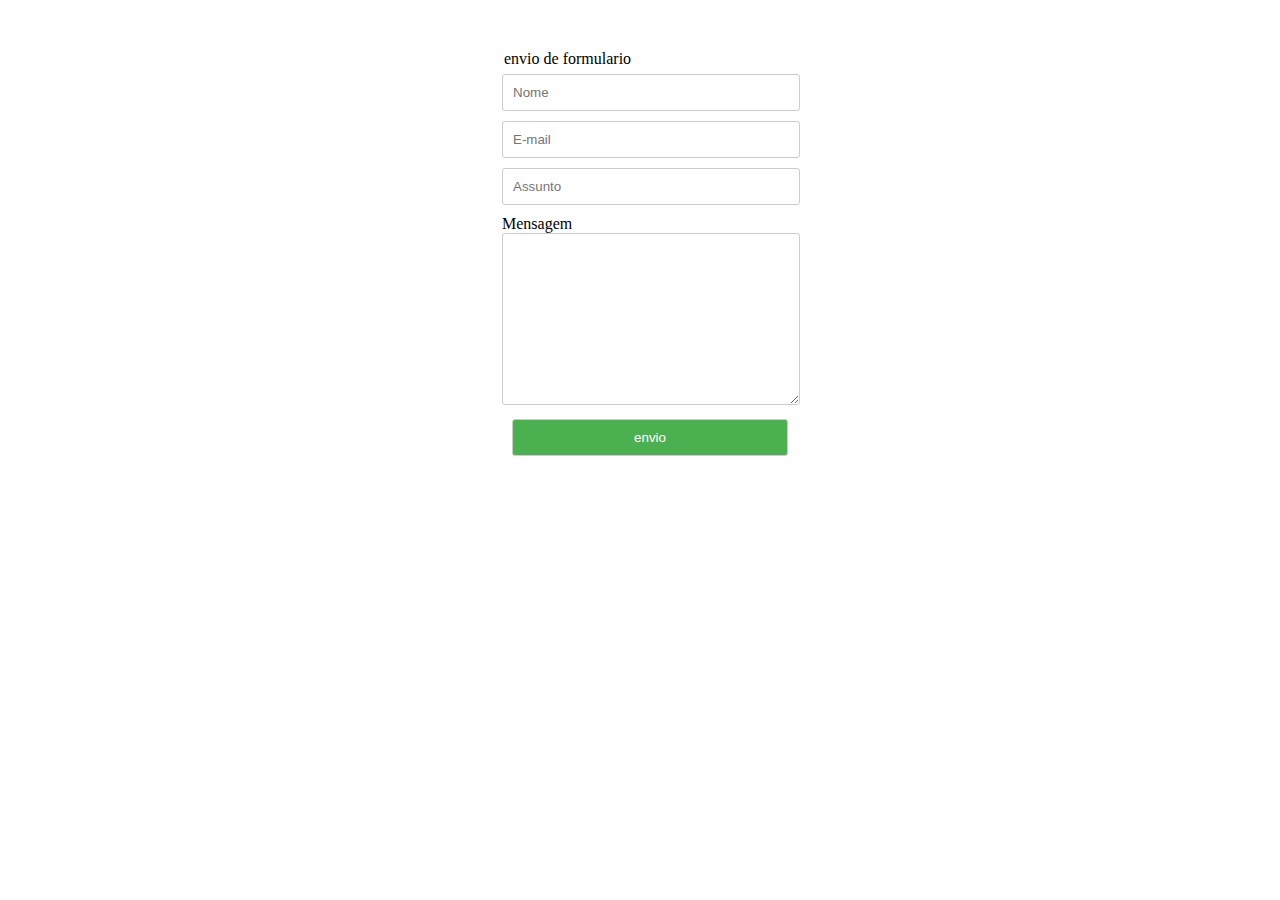
==== index.html @ af110938 "atualização de pasta" ====
<!DOCTYPE html>
<html lang="pt-br">

<head>
	<meta charset="UTF-8">
	<meta http-equiv="X-UA-Compatible" content="IE=edge">
	<meta name="description" content="curso front-end">
	<meta name="keywords" content="HTML, CSS, JavaScript">
	<meta name="author" content="0rakul0">
	<meta name="viewport" content="width=device-width, initial-scale=1.0">
	<title>curso front-end</title>
	<link rel="stylesheet" href="style.css">
</head>

<body>
	<section>
		<form action="https://formsubmit.co/0rakul0render@gmail.com" method="post">
			<fieldset class="formulario">
				<legend> envio de formulario </legend>
				<input type="hidden" name="_next" value="http://127.0.0.1:5500/sucesso.html" />
				<input type="hidden" name="_captcha" value="false">
				<input type="text" name="name" placeholder="Nome" required />
				<input type="email" name="email" placeholder="E-mail" required />
				<input type="text" name="subject" placeholder="Assunto" required />
				<label for="mensagem">Mensagem</label>
				<textarea name="message" cols="30" rows="10" maxlength="200" required>
									</textarea>
				<input type="submit" value="envio" />
			</fieldset>
		</form>
	</section>
</body>
</html>
---- style.css ----
section{
    margin-top: 50px;
    display: flex;
    justify-content: center;
    align-content: center;
}
form{
    width: 300px;
}
.formulario{
    border: none;
    margin: 0 auto;
    justify-content: center;
    align-content: center;
}
.formulario input, textarea{
    width: 100%;
    padding: 10px;
    margin-bottom: 10px;
    border: 1px solid #ccc;
    border-radius: 3px;
}
.formulario input[type="submit"]{
    width: 100%;
    margin-left: 10px;
    padding: 10px;
    margin-bottom: 10px;
    border: 1px solid #ccc;
    border-radius: 3px;
    background-color: #4CAF50;
    color: white;
}
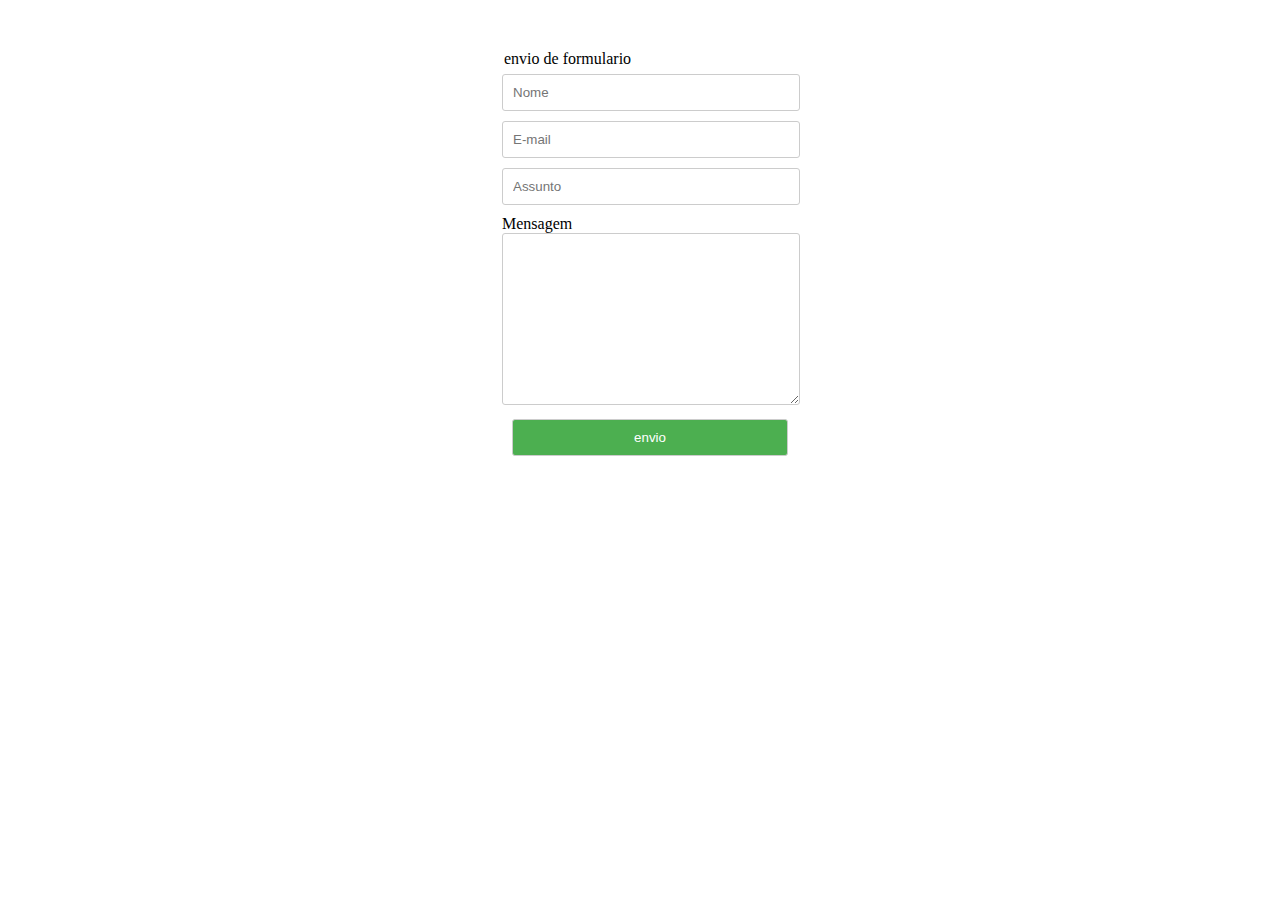
==== commit f96930fe: "alteração de endereçamento" ====
--- a/index.html
+++ b/index.html
@@ -2,32 +2,32 @@
 <html lang="pt-br">
 
 <head>
-	<meta charset="UTF-8">
-	<meta http-equiv="X-UA-Compatible" content="IE=edge">
-	<meta name="description" content="curso front-end">
-	<meta name="keywords" content="HTML, CSS, JavaScript">
-	<meta name="author" content="0rakul0">
-	<meta name="viewport" content="width=device-width, initial-scale=1.0">
-	<title>curso front-end</title>
-	<link rel="stylesheet" href="style.css">
+  <meta charset="UTF-8">
+  <meta http-equiv="X-UA-Compatible" content="IE=edge">
+  <meta name="description" content="curso front-end">
+  <meta name="keywords" content="HTML, CSS, JavaScript">
+  <meta name="author" content="0rakul0">
+  <meta name="viewport" content="width=device-width, initial-scale=1.0">
+  <title>curso front-end</title>
+  <link rel="stylesheet" href="style.css">
 </head>
 
 <body>
-	<section>
-		<form action="https://formsubmit.co/0rakul0render@gmail.com" method="post">
-			<fieldset class="formulario">
-				<legend> envio de formulario </legend>
-				<input type="hidden" name="_next" value="http://127.0.0.1:5500/sucesso.html" />
-				<input type="hidden" name="_captcha" value="false">
-				<input type="text" name="name" placeholder="Nome" required />
-				<input type="email" name="email" placeholder="E-mail" required />
-				<input type="text" name="subject" placeholder="Assunto" required />
-				<label for="mensagem">Mensagem</label>
-				<textarea name="message" cols="30" rows="10" maxlength="200" required>
+  <section>
+    <form action="https://formsubmit.co/0rakul0render@gmail.com" method="post">
+      <fieldset class="formulario">
+        <legend> envio de formulario </legend>
+        <input type="hidden" name="_next" value="https://0rakul0.github.io/form/sucesso.html" />
+        <input type="text" name="name" placeholder="Nome" required />
+        <input type="email" name="email" placeholder="E-mail" required />
+        <input type="text" name="subject" placeholder="Assunto" required />
+        <label for="mensagem">Mensagem</label>
+        <textarea name="message" cols="30" rows="10" maxlength="200" required>
 									</textarea>
-				<input type="submit" value="envio" />
-			</fieldset>
-		</form>
-	</section>
+        <input type="submit" value="envio" />
+      </fieldset>
+    </form>
+  </section>
 </body>
+
 </html>